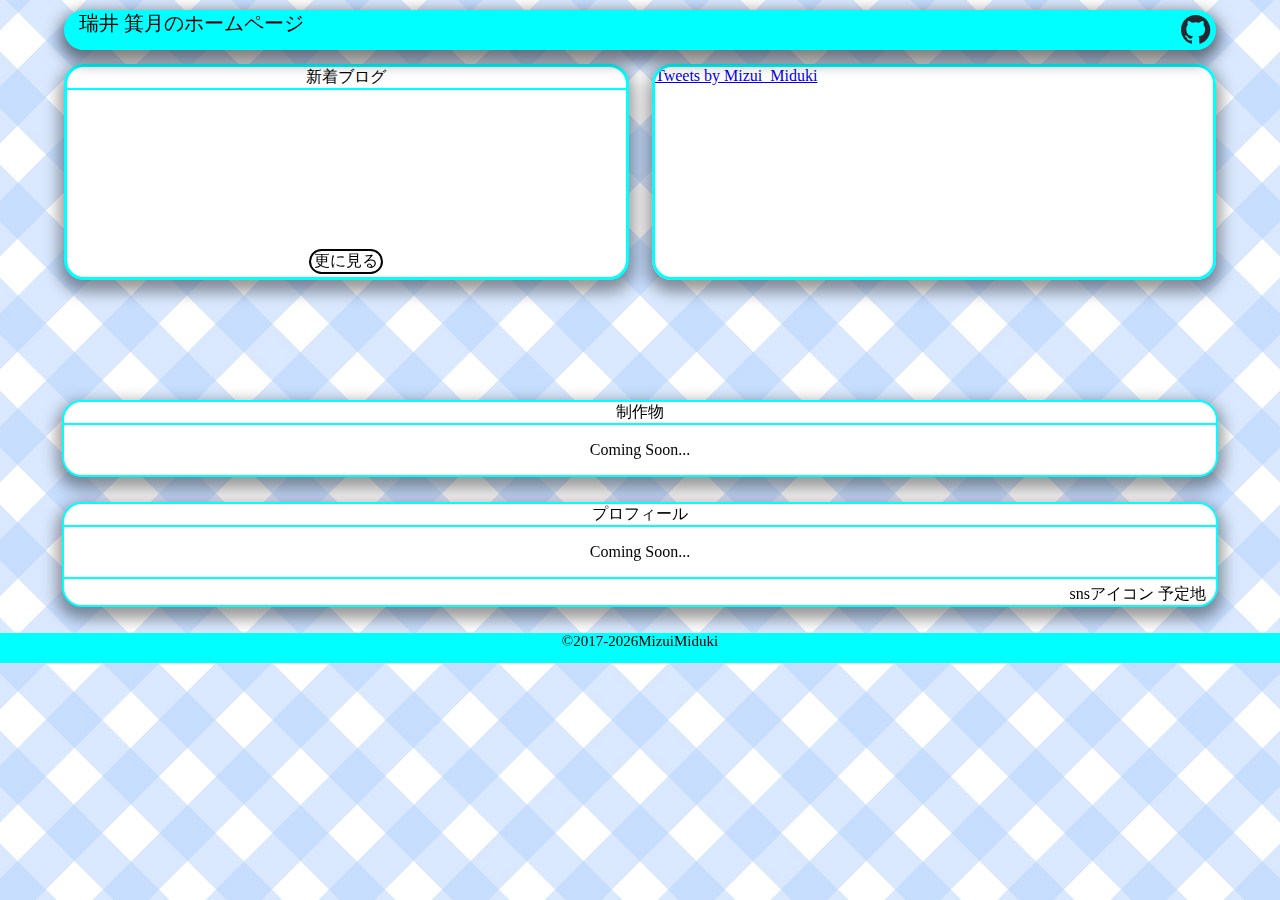
==== index.html @ 23b85c37 "R0.9.1.6" ====
<!DOCTYPE html>
<html lang="ja">
<!--
#################################################################################
 __  __ _           _   __  __ _     _       _    _ 
|  \/  (_)_____   _(_) |  \/  (_) __| |_   _| | _(_)
| |\/| | |_  / | | | | | |\/| | |/ _` | | | | |/ / |
| |  | | |/ /| |_| | | | |  | | | (_| | |_| |   <| |
|_|  |_|_/___|\__,_|_| |_|  |_|_|\__,_|\__,_|_|\_\_|
                                                    
  __                     
 / _|_ __ ___  _ __ ___  
| |_| '__/ _ \| '_ ` _ \ 
|  _| | | (_) | | | | | |
|_| |_|  \___/|_| |_| |_|
                         
 ____  _                                      _             _     _           
| __ )| | ___  ___ ___  ___  _ __ ___  ___   / \   _ __ ___| |__ (_)_   _____ 
|  _ \| |/ _ \/ __/ __|/ _ \| '_ ` _ \/ __| / _ \ | '__/ __| '_ \| \ \ / / _ \
| |_) | | (_) \__ \__ \ (_) | | | | | \__ \/ ___ \| | | (__| | | | |\ V /  __/
|____/|_|\___/|___/___/\___/|_| |_| |_|___/_/   \_\_|  \___|_| |_|_| \_/ \___|
                                                                                       
#################################################################################
-->

<head>
    <meta charset="UTF-8">
    <meta http-equiv="X-UA-Compatible" content="IE=edge">
    <meta name="viewport" content="width=device-width, initial-scale=1.0">
    <title>瑞井 箕月のホームページ</title>
    <link rel="stylesheet" href="index.css">
    <script src="https://ajax.googleapis.com/ajax/libs/jquery/3.1.1/jquery.min.js"></script>
    <script src="index.js"></script>
    <link rel="icon" href="https://blossomsarchive.com/mizui-com/favicon.ico" />
</head>

<script>
    window.addEventListener('message', function (e) {
        var iframe = $("#parentframe");
        var eventName = e.data[0];
        var data = e.data[1];
        switch (eventName) {
            case 'setHeight':
                iframe.height(data);
                break;
        }
    }, false);
</script>

<body>
    <div class="header">
        <div class="header-title">
            <p>瑞井 箕月のホームページ</p>
        </div>
        <div class="headr-icon">
            <svg width="30" height="30" xmlns="http://www.w3.org/2000/svg" viewBox="0 0 100 100">
                <a xlink:href="https://github.com/MizuiMiduki/">
                    <rect width="100%" height="100%" style="fill: transparent;" />
                    <path fill-rule="evenodd" clip-rule="evenodd"
                        d="M48.854 0C21.839 0 0 22 0 49.217c0 21.756 13.993 40.172 33.405 46.69 2.427.49 3.316-1.059 3.316-2.362 0-1.141-.08-5.052-.08-9.127-13.59 2.934-16.42-5.867-16.42-5.867-2.184-5.704-5.42-7.17-5.42-7.17-4.448-3.015.324-3.015.324-3.015 4.934.326 7.523 5.052 7.523 5.052 4.367 7.496 11.404 5.378 14.235 4.074.404-3.178 1.699-5.378 3.074-6.6-10.839-1.141-22.243-5.378-22.243-24.283 0-5.378 1.94-9.778 5.014-13.2-.485-1.222-2.184-6.275.486-13.038 0 0 4.125-1.304 13.426 5.052a46.97 46.97 0 0 1 12.214-1.63c4.125 0 8.33.571 12.213 1.63 9.302-6.356 13.427-5.052 13.427-5.052 2.67 6.763.97 11.816.485 13.038 3.155 3.422 5.015 7.822 5.015 13.2 0 18.905-11.404 23.06-22.324 24.283 1.78 1.548 3.316 4.481 3.316 9.126 0 6.6-.08 11.897-.08 13.526 0 1.304.89 2.853 3.316 2.364 19.412-6.52 33.405-24.935 33.405-46.691C97.707 22 75.788 0 48.854 0z"
                        fill="#24292f" />
                </a>
            </svg>
        </div>

    </div>
    <div class="main">
        <div class="heade-virtual-space"></div>
        <div class="info-and-twitter">
            <div class="info-space">
                <div class="info-head">
                    <p>新着ブログ</p>
                </div>
                <div class="info-body">
                    <iframe id="parentframe" src="https://blossomsarchive.com/mizui-com/rss.php" frameborder="no"
                        scrolling="no" width="90%"></iframe>
                </div>
                <div class="info-foot">
                    <p class="show-more-button"><a class="show-more-button-a"
                            href="https://blossomsarchive.com/blog/author/1/">更に見る</a></p>
                </div>
            </div>
            <div class="twitter-space">
                <iframe frameborder="no" src="twitter.html"></iframe>
            </div>
        </div>
    </div>
    </div>
    <div class="add">
    <script async src="https://pagead2.googlesyndication.com/pagead/js/adsbygoogle.js?client=ca-pub-4600170784689174"
        crossorigin="anonymous"></script>
    <!-- mizui -->
    <ins class="adsbygoogle" style="display:inline-block;width:728px;height:90px"
        data-ad-client="ca-pub-4600170784689174" data-ad-slot="1026255565"></ins>
    <script>
        (adsbygoogle = window.adsbygoogle || []).push({});
    </script>
    </div>
    <div class="my-project">
        <div class="my-project-head">
            <p>制作物</p>
        </div>
        <div class="my-project-body">
            <p>Coming Soon...</p>
        </div>
    </div>

    <div class="profile">
        <div class="profile-head">
            <p>プロフィール</p>
        </div>
        <div class="profile-body">
            <p>Coming Soon...</p>
        </div>
        <div class="profile-sns-icons">
            <p>snsアイコン 予定地</p>
        </div>
    </div>
    <div class="footer">
        <p>&copy;2017-<span id="year"></span>MizuiMiduki</p>
    </div>
</body>

</html>
---- index.css ----
/*全体*/
body {
    margin: 0;
    padding: 0;
    height: 100vh;
    width: 100%;
    background-color: #fff;

    /*左上から右下*/
    background-image: repeating-linear-gradient(45deg,
            rgba(180, 210, 253, 0.5),
            rgba(180, 210, 253, 0.5) 40px,
            transparent 0,
            transparent 80px),

        /*右上から左下*/
        repeating-linear-gradient(315deg,
            rgba(180, 210, 253, 0.5),
            rgba(180, 210, 253, 0.5) 40px,
            transparent 0,
            transparent 80px);
}

/*ヘッダーCSS*/
.header {
    margin: 0;
    width: 90%;
    background-color: aqua;
    border-radius: 20px;
    box-shadow: 0px 7px 15px 5px rgba(0, 0, 0, 0.5);
    display: flex;
    position: fixed;
    z-index: 1;
    left: 50%;
    top: 30px;
    transform: translate(-50%, -50%);
    animation: header-fadein 1s ease 0s 1 normal;
}

@keyframes header-fadein {

    0% {
        opacity: 0;
        transform: translate(-50%, -100%);
    }

    100% {
        opacity: 1;
        transform: translate(-50%, -50%);
    }

}

.header-title {
    margin: 0;
    font-size: 20px;
    margin-left: 15px;
    width: fit-content;
}

/*あとで削除*/
.header-title p {
    margin: 0;
    margin-top: auto;
    margin-bottom: auto;
}

.headr-icon {
    width: fit-content;
    margin-left: auto;
    margin-right: 5px;
    margin-top: auto;
    margin-bottom: auto;
    display: flex;
}

.headr-icon {
    margin-top: 5px;
    margin-bottom: 5px;
}

/*メイン*/
.heade-virtual-space {
    height: 4em;
}

.info-and-twitter {
    display: flex;
    width: 90%;
    margin-left: auto;
    margin-right: auto;
}

.info-space {
    width: calc(100%/2);
    box-sizing: border-box;
    height: fit-content;
    border: aqua solid;
    background: white;
    border-radius: 20px;
    box-shadow: 0px 7px 15px 5px rgba(0, 0, 0, 0.4);
    animation: info-fadein 1s ease 0s 1 normal;
    margin-right: 1%;
}

@keyframes info-fadein {

    0% {
        opacity: 0;
        transform: translate(-100%, 0%);
    }

    100% {
        opacity: 1;
        transform: translate(0%, 0%);
    }

}

.info-head {
    margin: 0;
}

.info-head p {
    margin: 0;
    text-align: center;
    border-bottom: aqua 2px solid;
    margin-bottom: 5px;
}

.info-body {
    width: 90%;
    height: fit-content;
    margin-left: auto;
    margin-right: auto;
}

.info-body iframe {
    width: 100%;
}

.info-foot {
    width: 100%;
}

.show-more-button {
    margin: 0;
    text-align: center;
    border: 2px solid;
    padding: 0 3px 0 3px;
    margin-bottom: 3px;
    border-radius: 20px;
    width: fit-content;
    margin-left: auto;
    margin-right: auto;
}

.show-more-button:hover {
    background-color: black;
}

.show-more-button:hover .show-more-button-a {
    color: white;
}

.show-more-button-a {
    text-decoration: none;
    color: black;
}

.main h1 {
    text-align: center;
}

.twitter-space {
    width: calc(100%/2);
    box-sizing: border-box;
    margin-left: 1%
}

.twitter-space iframe {
    overflow-y: scroll;
    height: 100%;
    animation: twitter-fadein 1s ease 0s 1 normal;
    border-radius: 20px;
    border: aqua solid;
    width: 100%;
    box-sizing: border-box;
    box-shadow: 0px 7px 15px 5px rgba(0, 0, 0, 0.4);
}

@keyframes twitter-fadein {

    0% {
        opacity: 0;
        transform: translate(100%, 0%);
    }

    100% {
        opacity: 1;
        transform: translate(0%, 0%);
    }

}

.my-project {
    width: 90%;
    border-radius: 20px;
    box-shadow: 0px 7px 15px 5px rgba(0, 0, 0, 0.4);
    border: aqua 2px solid;
    margin-left: auto;
    margin-right: auto;
    margin-top: 2%;
    background-color: white;
}

.my-project-head{
    text-align: center;
}

.my-project-head p{
    margin: 0;
    border-bottom: aqua 2px solid;
    margin-bottom: 5px;
}

.my-project-body{
    text-align: center;
}

.profile {
    width: 90%;
    border-radius: 20px;
    box-shadow: 0px 7px 15px 5px rgba(0, 0, 0, 0.4);
    border: aqua 2px solid;
    margin-left: auto;
    margin-right: auto;
    margin-top: 2%;
    background-color: white;
}

.profile-head{
    text-align: center;
}

.profile-head p{
    margin: 0;
    border-bottom: aqua 2px solid;
    margin-bottom: 5px;
}

.profile-body{
    text-align: center;
    border-bottom: aqua 2px solid;
    margin-bottom: 5px;
}

.profile-sns-icons{
    text-align: right;
}

.profile-sns-icons p{
    margin: 0;
    margin-right: 10px;
}

.add{
    width: fit-content;
    margin-left: auto;
    margin-right: auto;
}
/*フッター(仮)*/
.footer {
    margin: 0;
    bottom: 0;
    height: 30px;
    width: 100%;
    background-color: aqua;
    position: static;
    margin-top: 2%;
}

.footer p {
    margin: 0;
    font-size: 15px;
    text-align: center;
}
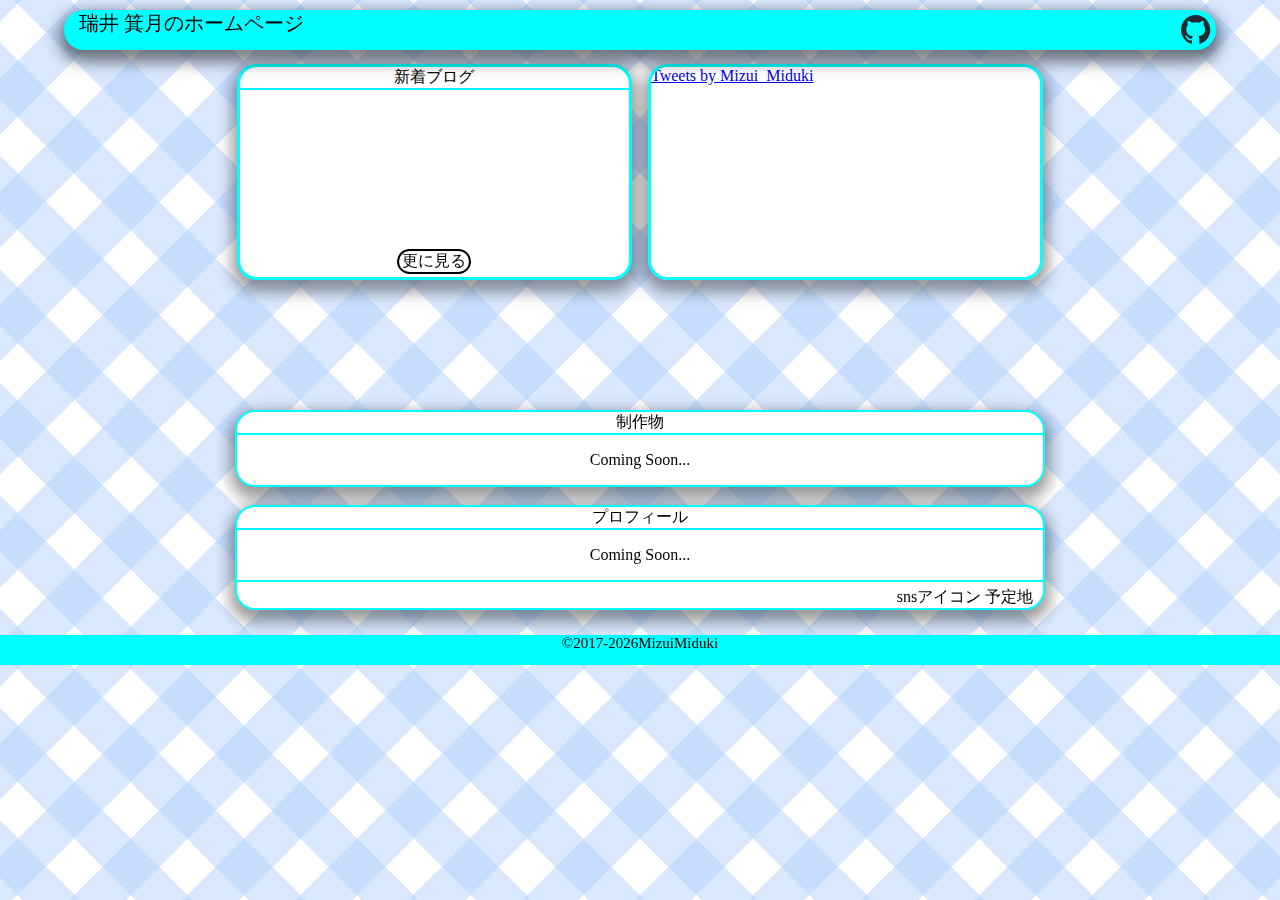
==== commit e6b8a434: "R0.9.1.7" ====
--- a/index.html
+++ b/index.html
@@ -80,42 +80,46 @@
                             href="https://blossomsarchive.com/blog/author/1/">更に見る</a></p>
                 </div>
             </div>
+            
             <div class="twitter-space">
                 <iframe frameborder="no" src="twitter.html"></iframe>
             </div>
         </div>
-    </div>
-    </div>
-    <div class="add">
-    <script async src="https://pagead2.googlesyndication.com/pagead/js/adsbygoogle.js?client=ca-pub-4600170784689174"
-        crossorigin="anonymous"></script>
-    <!-- mizui -->
-    <ins class="adsbygoogle" style="display:inline-block;width:728px;height:90px"
-        data-ad-client="ca-pub-4600170784689174" data-ad-slot="1026255565"></ins>
-    <script>
-        (adsbygoogle = window.adsbygoogle || []).push({});
-    </script>
-    </div>
-    <div class="my-project">
-        <div class="my-project-head">
-            <p>制作物</p>
+
+        <div class="add">
+            <script async
+                src="https://pagead2.googlesyndication.com/pagead/js/adsbygoogle.js?client=ca-pub-4600170784689174"
+                crossorigin="anonymous"></script>
+            <!-- mizui -->
+            <ins class="adsbygoogle" style="display:inline-block;width:728px;height:90px"
+                data-ad-client="ca-pub-4600170784689174" data-ad-slot="1026255565"></ins>
+            <script>
+                (adsbygoogle = window.adsbygoogle || []).push({});
+            </script>
         </div>
-        <div class="my-project-body">
-            <p>Coming Soon...</p>
+
+        <div class="my-project">
+            <div class="my-project-head">
+                <p>制作物</p>
+            </div>
+            <div class="my-project-body">
+                <p>Coming Soon...</p>
+            </div>
+        </div>
+
+        <div class="profile">
+            <div class="profile-head">
+                <p>プロフィール</p>
+            </div>
+            <div class="profile-body">
+                <p>Coming Soon...</p>
+            </div>
+            <div class="profile-sns-icons">
+                <p>snsアイコン 予定地</p>
+            </div>
         </div>
     </div>
 
-    <div class="profile">
-        <div class="profile-head">
-            <p>プロフィール</p>
-        </div>
-        <div class="profile-body">
-            <p>Coming Soon...</p>
-        </div>
-        <div class="profile-sns-icons">
-            <p>snsアイコン 予定地</p>
-        </div>
-    </div>
     <div class="footer">
         <p>&copy;2017-<span id="year"></span>MizuiMiduki</p>
     </div>
--- a/index.css
+++ b/index.css
@@ -2,7 +2,6 @@
 body {
     margin: 0;
     padding: 0;
-    height: 100vh;
     width: 100%;
     background-color: #fff;
 
@@ -167,6 +166,11 @@
     text-decoration: none;
     color: black;
 }
+.main{
+    width: 70%;
+    margin-left: auto;
+    margin-right: auto;
+}
 
 .main h1 {
     text-align: center;
@@ -268,6 +272,7 @@
     width: fit-content;
     margin-left: auto;
     margin-right: auto;
+    margin-top: 2%;
 }
 /*フッター(仮)*/
 .footer {
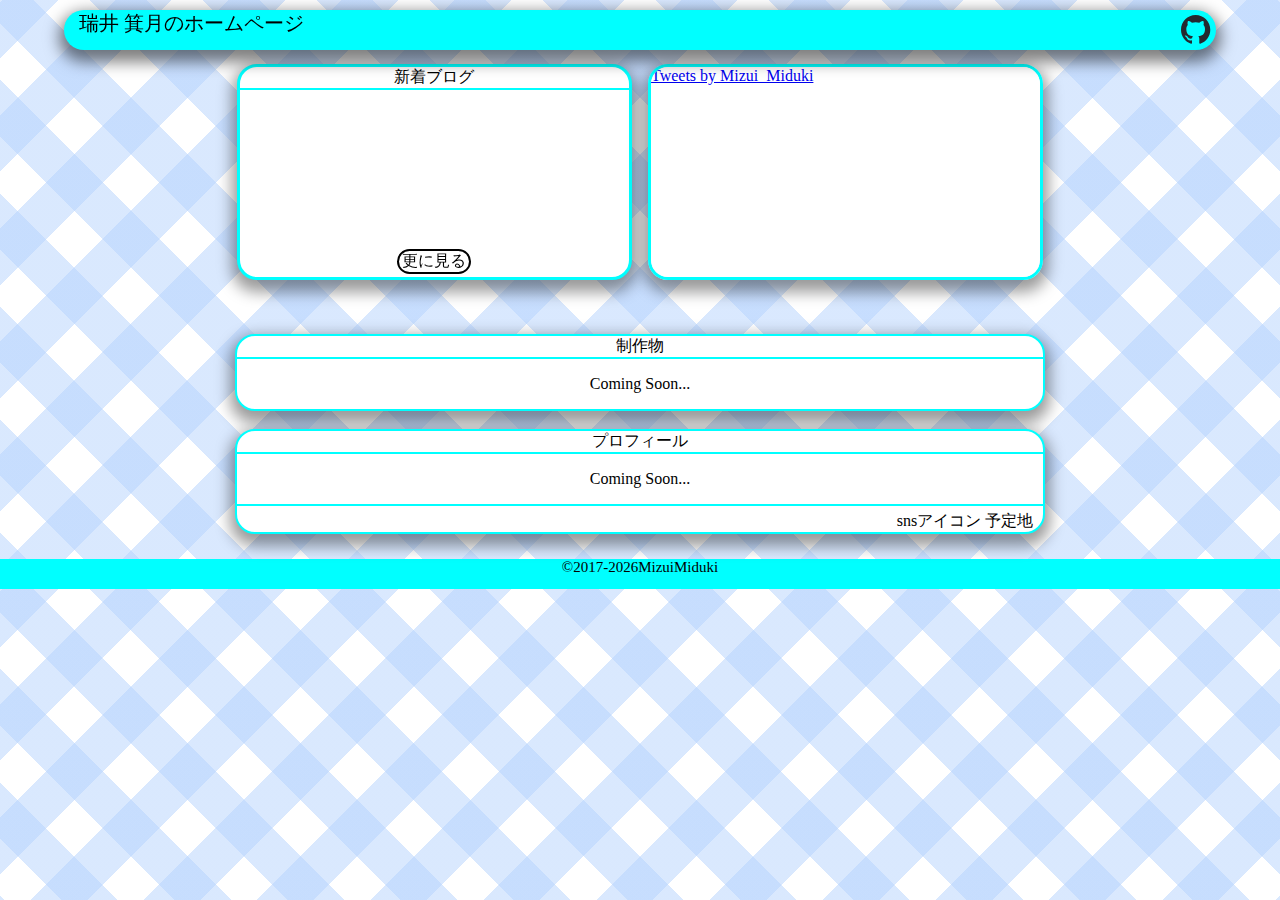
==== commit 48483b6f: "R0.9.1.8" ====
--- a/index.html
+++ b/index.html
@@ -64,59 +64,85 @@
         </div>
 
     </div>
-    <div class="main">
-        <div class="heade-virtual-space"></div>
-        <div class="info-and-twitter">
-            <div class="info-space">
-                <div class="info-head">
-                    <p>新着ブログ</p>
-                </div>
-                <div class="info-body">
-                    <iframe id="parentframe" src="https://blossomsarchive.com/mizui-com/rss.php" frameborder="no"
-                        scrolling="no" width="90%"></iframe>
-                </div>
-                <div class="info-foot">
-                    <p class="show-more-button"><a class="show-more-button-a"
-                            href="https://blossomsarchive.com/blog/author/1/">更に見る</a></p>
-                </div>
-            </div>
-            
-            <div class="twitter-space">
-                <iframe frameborder="no" src="twitter.html"></iframe>
-            </div>
-        </div>
-
-        <div class="add">
+    <div class="col3">
+        <div class="col3-left">
             <script async
                 src="https://pagead2.googlesyndication.com/pagead/js/adsbygoogle.js?client=ca-pub-4600170784689174"
                 crossorigin="anonymous"></script>
-            <!-- mizui -->
-            <ins class="adsbygoogle" style="display:inline-block;width:728px;height:90px"
-                data-ad-client="ca-pub-4600170784689174" data-ad-slot="1026255565"></ins>
+            <!-- mizui-col -->
+            <ins class="adsbygoogle" style="display:block" data-ad-client="ca-pub-4600170784689174"
+                data-ad-slot="4700549332" data-ad-format="auto" data-full-width-responsive="true"></ins>
             <script>
                 (adsbygoogle = window.adsbygoogle || []).push({});
             </script>
         </div>
 
-        <div class="my-project">
-            <div class="my-project-head">
-                <p>制作物</p>
+        <div class="main">
+            <div class="heade-virtual-space"></div>
+            <div class="info-and-twitter">
+                <div class="info-space">
+                    <div class="info-head">
+                        <p>新着ブログ</p>
+                    </div>
+                    <div class="info-body">
+                        <iframe id="parentframe" src="https://blossomsarchive.com/mizui-com/rss.php" frameborder="no"
+                            scrolling="no" width="90%"></iframe>
+                    </div>
+                    <div class="info-foot">
+                        <p class="show-more-button"><a class="show-more-button-a"
+                                href="https://blossomsarchive.com/blog/author/1/">更に見る</a></p>
+                    </div>
+                </div>
+
+                <div class="twitter-space">
+                    <iframe frameborder="no" src="twitter.html"></iframe>
+                </div>
             </div>
-            <div class="my-project-body">
-                <p>Coming Soon...</p>
+
+            <div class="add">
+                <script async
+                    src="https://pagead2.googlesyndication.com/pagead/js/adsbygoogle.js?client=ca-pub-4600170784689174"
+                    crossorigin="anonymous"></script>
+                <!-- mizui -->
+                <ins class="adsbygoogle" style="display:inline-block;width:15%;height:auto"
+                    data-ad-client="ca-pub-4600170784689174" data-ad-slot="1026255565"></ins>
+                <script>
+                    (adsbygoogle = window.adsbygoogle || []).push({});
+                </script>
+            </div>
+
+            <div class="my-project">
+                <div class="my-project-head">
+                    <p>制作物</p>
+                </div>
+                <div class="my-project-body">
+                    <p>Coming Soon...</p>
+                </div>
+            </div>
+
+            <div class="profile">
+                <div class="profile-head">
+                    <p>プロフィール</p>
+                </div>
+                <div class="profile-body">
+                    <p>Coming Soon...</p>
+                </div>
+                <div class="profile-sns-icons">
+                    <p>snsアイコン 予定地</p>
+                </div>
             </div>
         </div>
 
-        <div class="profile">
-            <div class="profile-head">
-                <p>プロフィール</p>
-            </div>
-            <div class="profile-body">
-                <p>Coming Soon...</p>
-            </div>
-            <div class="profile-sns-icons">
-                <p>snsアイコン 予定地</p>
-            </div>
+        <div class="col3-right">
+            <script async
+                src="https://pagead2.googlesyndication.com/pagead/js/adsbygoogle.js?client=ca-pub-4600170784689174"
+                crossorigin="anonymous"></script>
+            <!-- mizui-col -->
+            <ins class="adsbygoogle" style="display:block" data-ad-client="ca-pub-4600170784689174"
+                data-ad-slot="4700549332" data-ad-format="auto" data-full-width-responsive="true"></ins>
+            <script>
+                (adsbygoogle = window.adsbygoogle || []).push({});
+            </script>
         </div>
     </div>
 
--- a/index.css
+++ b/index.css
@@ -79,8 +79,26 @@
 }
 
 /*メイン*/
-.heade-virtual-space {
-    height: 4em;
+.col3{
+width: 100%;
+display: flex;
+margin-top: 4em;
+}
+
+.col3-left{
+    width: 15%;
+    box-sizing: border-box;
+    position: fixed;
+    z-index: 1;
+    left: 2%;
+}
+
+.col3-right{
+    width: 15%;
+    box-sizing: border-box;
+    position: fixed;
+    z-index: 1;
+    right: 2%;
 }
 
 .info-and-twitter {
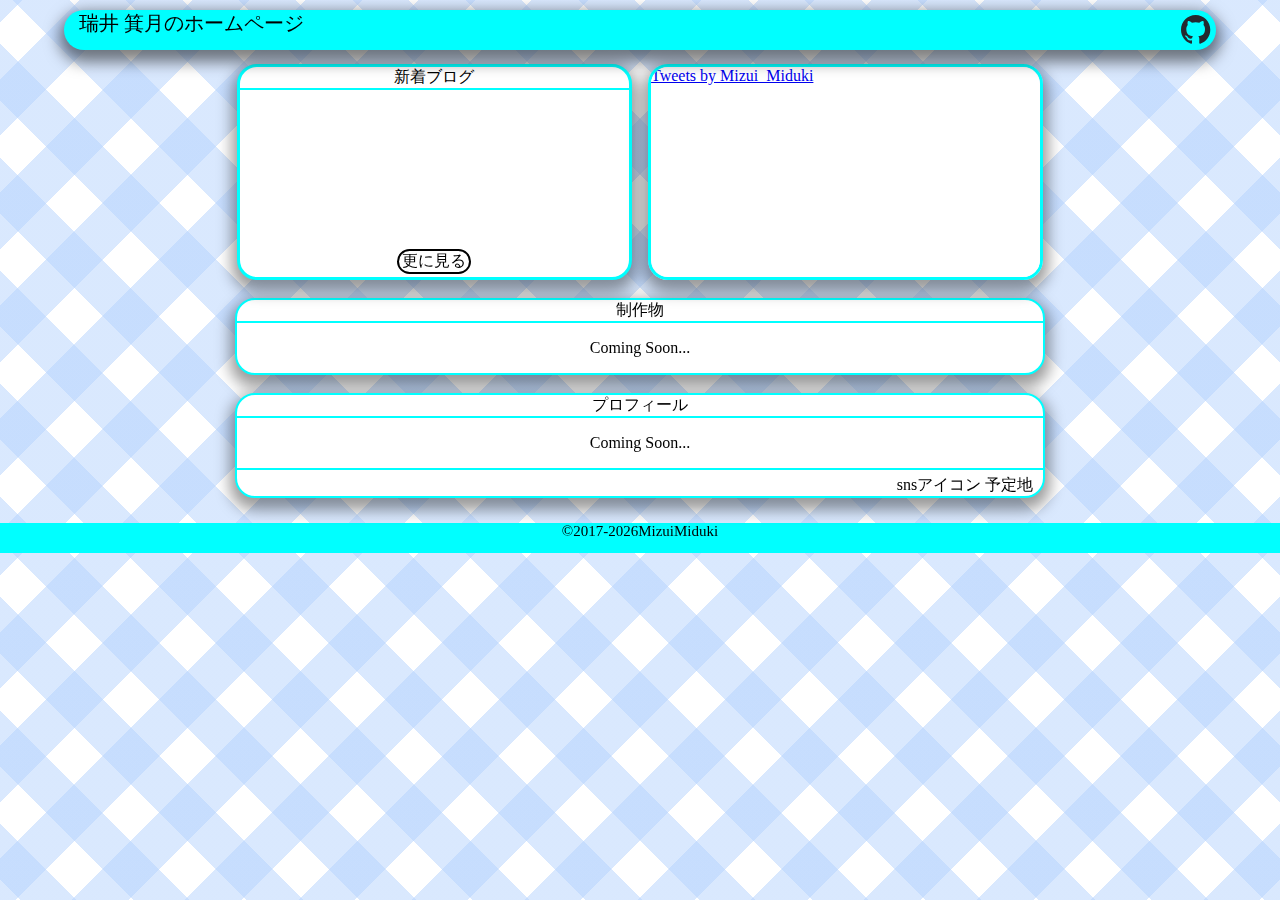
==== commit 64788e20: "R0.9.2.0" ====
--- a/index.html
+++ b/index.html
@@ -66,15 +66,7 @@
     </div>
     <div class="col3">
         <div class="col3-left">
-            <script async
-                src="https://pagead2.googlesyndication.com/pagead/js/adsbygoogle.js?client=ca-pub-4600170784689174"
-                crossorigin="anonymous"></script>
-            <!-- mizui-col -->
-            <ins class="adsbygoogle" style="display:block" data-ad-client="ca-pub-4600170784689174"
-                data-ad-slot="4700549332" data-ad-format="auto" data-full-width-responsive="true"></ins>
-            <script>
-                (adsbygoogle = window.adsbygoogle || []).push({});
-            </script>
+
         </div>
 
         <div class="main">
@@ -97,18 +89,6 @@
                 <div class="twitter-space">
                     <iframe frameborder="no" src="twitter.html"></iframe>
                 </div>
-            </div>
-
-            <div class="add">
-                <script async
-                    src="https://pagead2.googlesyndication.com/pagead/js/adsbygoogle.js?client=ca-pub-4600170784689174"
-                    crossorigin="anonymous"></script>
-                <!-- mizui -->
-                <ins class="adsbygoogle" style="display:inline-block;width:15%;height:auto"
-                    data-ad-client="ca-pub-4600170784689174" data-ad-slot="1026255565"></ins>
-                <script>
-                    (adsbygoogle = window.adsbygoogle || []).push({});
-                </script>
             </div>
 
             <div class="my-project">
@@ -134,15 +114,7 @@
         </div>
 
         <div class="col3-right">
-            <script async
-                src="https://pagead2.googlesyndication.com/pagead/js/adsbygoogle.js?client=ca-pub-4600170784689174"
-                crossorigin="anonymous"></script>
-            <!-- mizui-col -->
-            <ins class="adsbygoogle" style="display:block" data-ad-client="ca-pub-4600170784689174"
-                data-ad-slot="4700549332" data-ad-format="auto" data-full-width-responsive="true"></ins>
-            <script>
-                (adsbygoogle = window.adsbygoogle || []).push({});
-            </script>
+
         </div>
     </div>
 
--- a/index.css
+++ b/index.css
@@ -91,6 +91,7 @@
     position: fixed;
     z-index: 1;
     left: 2%;
+    max-width: 15%;
 }
 
 .col3-right{
@@ -286,12 +287,6 @@
     margin-right: 10px;
 }
 
-.add{
-    width: fit-content;
-    margin-left: auto;
-    margin-right: auto;
-    margin-top: 2%;
-}
 /*フッター(仮)*/
 .footer {
     margin: 0;
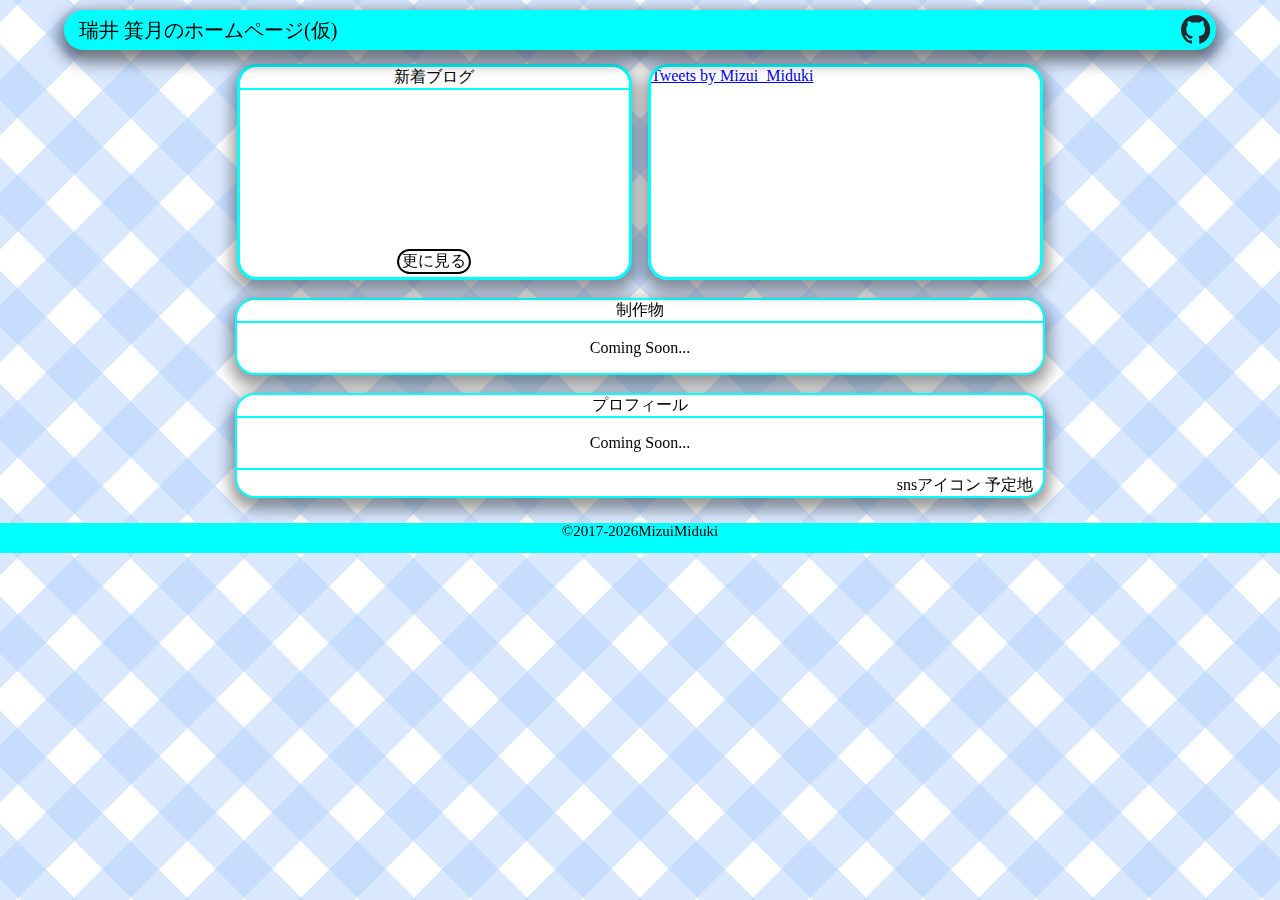
==== commit 5e6c5af8: "R0.9.2.1" ====
--- a/index.html
+++ b/index.html
@@ -27,7 +27,7 @@
     <meta charset="UTF-8">
     <meta http-equiv="X-UA-Compatible" content="IE=edge">
     <meta name="viewport" content="width=device-width, initial-scale=1.0">
-    <title>瑞井 箕月のホームページ</title>
+    <title>瑞井 箕月のホームページ(仮)</title>
     <link rel="stylesheet" href="index.css">
     <script src="https://ajax.googleapis.com/ajax/libs/jquery/3.1.1/jquery.min.js"></script>
     <script src="index.js"></script>
@@ -50,7 +50,7 @@
 <body>
     <div class="header">
         <div class="header-title">
-            <p>瑞井 箕月のホームページ</p>
+            <p>瑞井 箕月のホームページ(仮)</p>
         </div>
         <div class="headr-icon">
             <svg width="30" height="30" xmlns="http://www.w3.org/2000/svg" viewBox="0 0 100 100">
@@ -114,7 +114,6 @@
         </div>
 
         <div class="col3-right">
-
         </div>
     </div>
 
--- a/index.css
+++ b/index.css
@@ -55,6 +55,9 @@
     font-size: 20px;
     margin-left: 15px;
     width: fit-content;
+    margin-top: auto;
+    margin-bottom: auto;
+    color: black;
 }
 
 /*あとで削除*/
@@ -79,27 +82,41 @@
 }
 
 /*メイン*/
-.col3{
-width: 100%;
-display: flex;
-margin-top: 4em;
-}
-
-.col3-left{
+.col3 {
+    width: 100%;
+    display: flex;
+    margin-top: 4em;
+}
+
+.col3-left {
     width: 15%;
     box-sizing: border-box;
     position: fixed;
     z-index: 1;
     left: 2%;
     max-width: 15%;
-}
-
-.col3-right{
+    overflow-wrap: break-word;
+}
+
+.col3-right {
     width: 15%;
     box-sizing: border-box;
     position: fixed;
     z-index: 1;
     right: 2%;
+    overflow-wrap: break-word;
+}
+
+@media screen and (max-width: 767px) {
+
+    .col3-left,
+    .col3-right {
+        display: none;
+    }
+
+    .main {
+        width: 100%!important;
+    }
 }
 
 .info-and-twitter {
@@ -185,7 +202,8 @@
     text-decoration: none;
     color: black;
 }
-.main{
+
+.main {
     width: 70%;
     margin-left: auto;
     margin-right: auto;
@@ -237,17 +255,17 @@
     background-color: white;
 }
 
-.my-project-head{
-    text-align: center;
-}
-
-.my-project-head p{
+.my-project-head {
+    text-align: center;
+}
+
+.my-project-head p {
     margin: 0;
     border-bottom: aqua 2px solid;
     margin-bottom: 5px;
 }
 
-.my-project-body{
+.my-project-body {
     text-align: center;
 }
 
@@ -262,27 +280,27 @@
     background-color: white;
 }
 
-.profile-head{
-    text-align: center;
-}
-
-.profile-head p{
+.profile-head {
+    text-align: center;
+}
+
+.profile-head p {
     margin: 0;
     border-bottom: aqua 2px solid;
     margin-bottom: 5px;
 }
 
-.profile-body{
+.profile-body {
     text-align: center;
     border-bottom: aqua 2px solid;
     margin-bottom: 5px;
 }
 
-.profile-sns-icons{
+.profile-sns-icons {
     text-align: right;
 }
 
-.profile-sns-icons p{
+.profile-sns-icons p {
     margin: 0;
     margin-right: 10px;
 }
@@ -302,4 +320,4 @@
     margin: 0;
     font-size: 15px;
     text-align: center;
-}
+}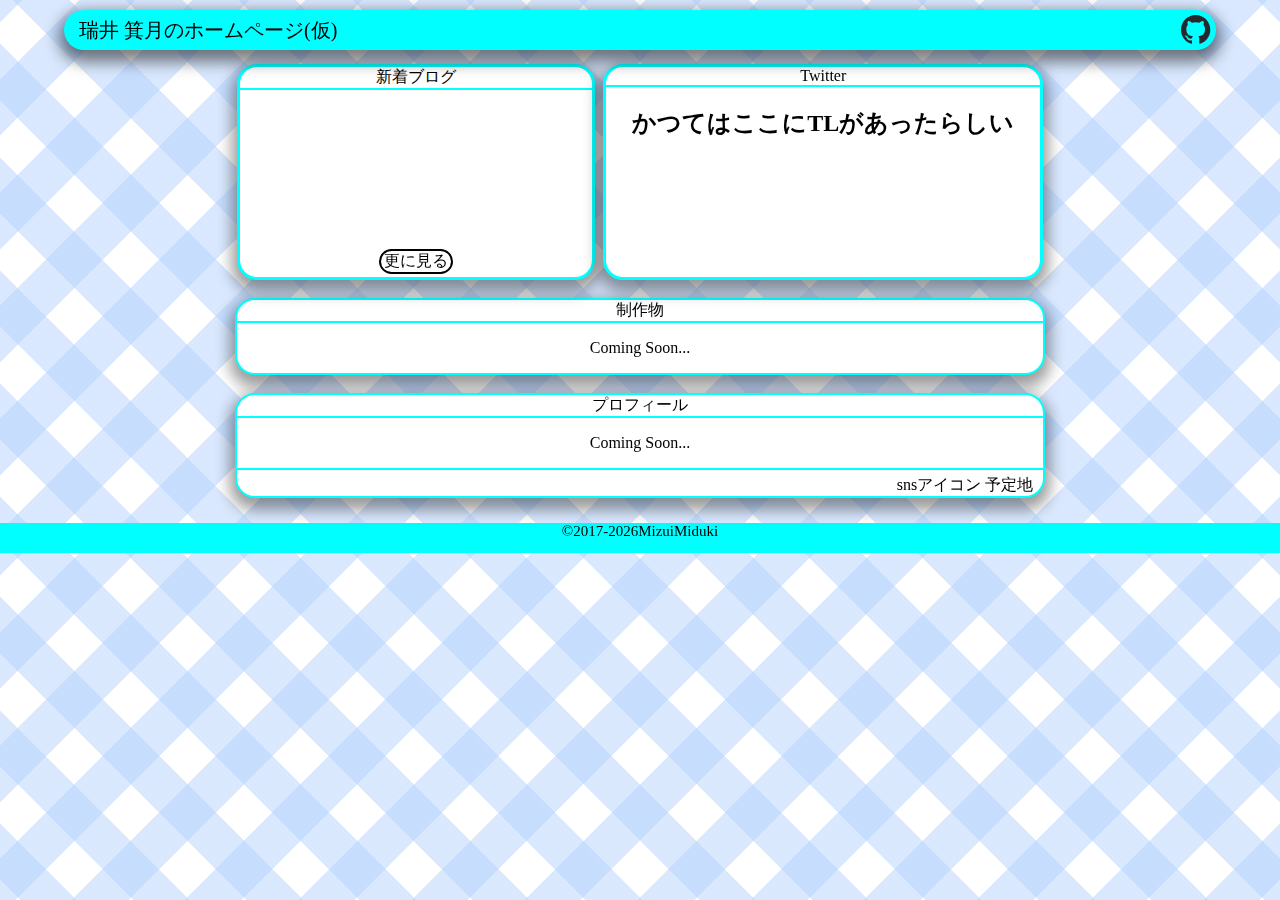
==== commit 4083ac52: "R0.9.2.2" ====
--- a/index.html
+++ b/index.html
@@ -87,7 +87,12 @@
                 </div>
 
                 <div class="twitter-space">
-                    <iframe frameborder="no" src="twitter.html"></iframe>
+                    <div class="twitter-head">
+                        <p>Twitter</p>
+                    </div>
+                    <div class="twitter-body">
+                        <h2>かつてはここにTLがあったらしい</h2>
+                    </div>
                 </div>
             </div>
 
--- a/index.css
+++ b/index.css
@@ -120,14 +120,14 @@
 }
 
 .info-and-twitter {
-    display: flex;
-    width: 90%;
-    margin-left: auto;
-    margin-right: auto;
+    width: 90%;
+    margin-left: auto;
+    margin-right: auto;
+    display: grid;
+    grid-template-columns: auto auto;
 }
 
 .info-space {
-    width: calc(100%/2);
     box-sizing: border-box;
     height: fit-content;
     border: aqua solid;
@@ -136,6 +136,8 @@
     box-shadow: 0px 7px 15px 5px rgba(0, 0, 0, 0.4);
     animation: info-fadein 1s ease 0s 1 normal;
     margin-right: 1%;
+    grid-column: 1;
+    grid-row: 1;
 }
 
 @keyframes info-fadein {
@@ -214,21 +216,21 @@
 }
 
 .twitter-space {
-    width: calc(100%/2);
     box-sizing: border-box;
-    margin-left: 1%
-}
-
-.twitter-space iframe {
-    overflow-y: scroll;
+    height: fit-content;
+    border: aqua solid;
+    background: white;
+    border-radius: 20px;
+    box-shadow: 0px 7px 15px 5px rgba(0, 0, 0, 0.4);
+    animation: twitter-fadein 1s ease 0s 1 normal;
+    margin-left: 1%;
+    text-align: center;
     height: 100%;
-    animation: twitter-fadein 1s ease 0s 1 normal;
-    border-radius: 20px;
-    border: aqua solid;
-    width: 100%;
-    box-sizing: border-box;
-    box-shadow: 0px 7px 15px 5px rgba(0, 0, 0, 0.4);
-}
+    grid-column: 2;
+    grid-row: 1;
+}
+
+
 
 @keyframes twitter-fadein {
 
@@ -244,6 +246,24 @@
 
 }
 
+.twitter-head {
+    margin: 0;
+}
+
+.twitter-head p {
+    margin: 0;
+    text-align: center;
+    border-bottom: aqua 2px solid;
+    margin-bottom: 5px;
+}
+
+.twitter-body {
+    width: 90%;
+    height: 80%;
+    margin-left: auto;
+    margin-right: auto;
+}
+
 .my-project {
     width: 90%;
     border-radius: 20px;
